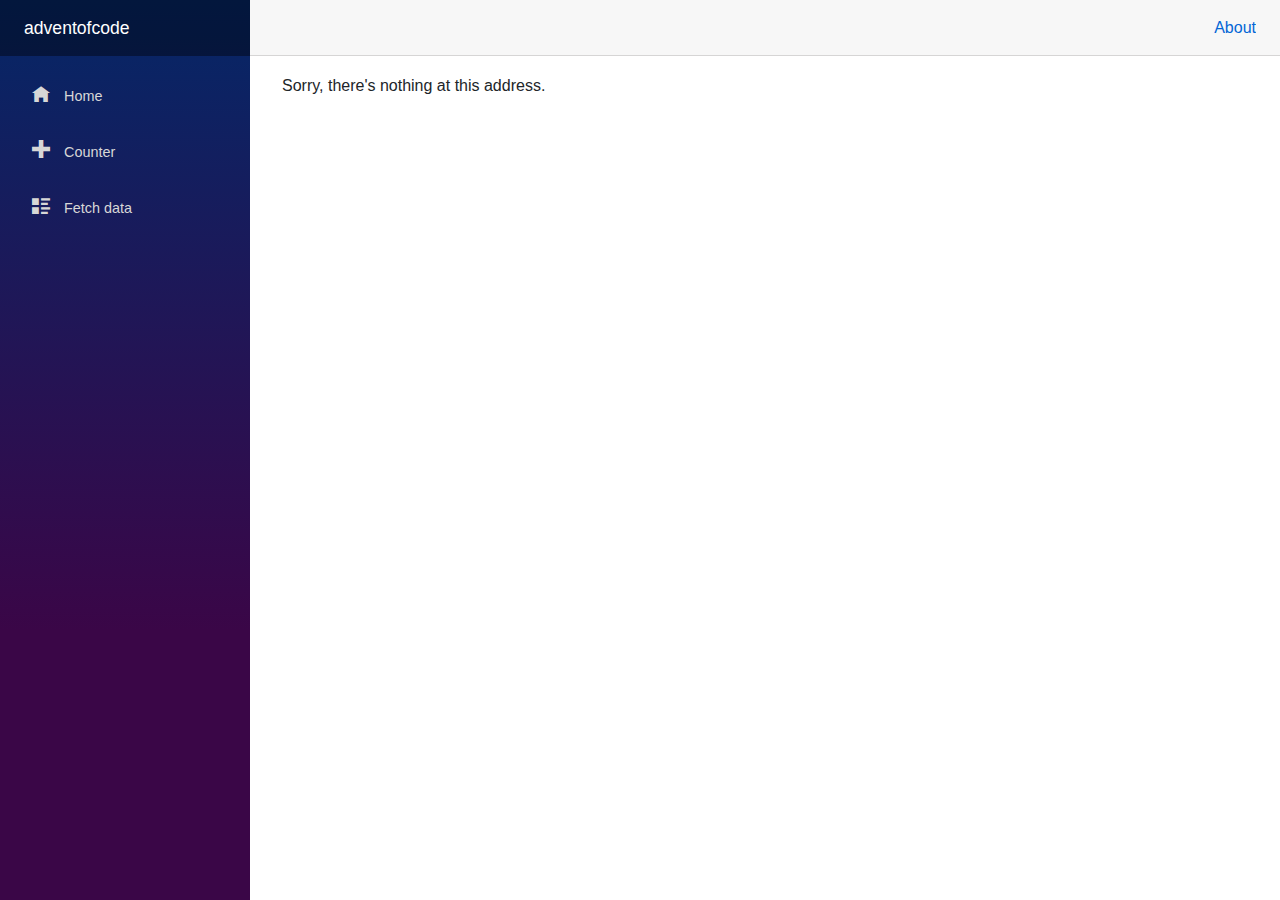
==== index.html @ 85fc8411 "Deploying to gh-pages from master @ e474a2addb1e88199885e1d0e17d53cacf17e67a 🚀" ====
<!DOCTYPE html>
<html>

<head>
    <meta charset="utf-8" />
    <meta name="viewport" content="width=device-width" />
    <title>adventofcode</title>
    <base href="/" />
    <link href="css/bootstrap/bootstrap.min.css" rel="stylesheet" />
    <link href="css/site.css" rel="stylesheet" />
</head>

<body>
    <app>Loading...</app>

    <div id="blazor-error-ui">
        An unhandled error has occurred.
        <a href="" class="reload">Reload</a>
        <a class="dismiss">🗙</a>
    </div>
    <script src="_framework/blazor.webassembly.js"></script>
</body>

</html>
---- css/site.css ----
﻿@import url('open-iconic/font/css/open-iconic-bootstrap.min.css');

html, body {
    font-family: 'Helvetica Neue', Helvetica, Arial, sans-serif;
}

a, .btn-link {
    color: #0366d6;
}

.btn-primary {
    color: #fff;
    background-color: #1b6ec2;
    border-color: #1861ac;
}

app {
    position: relative;
    display: flex;
    flex-direction: column;
}

.top-row {
    height: 3.5rem;
    display: flex;
    align-items: center;
}

.main {
    flex: 1;
}

    .main .top-row {
        background-color: #f7f7f7;
        border-bottom: 1px solid #d6d5d5;
        justify-content: flex-end;
    }

        .main .top-row > a, .main .top-row .btn-link {
            white-space: nowrap;
            margin-left: 1.5rem;
        }

.main .top-row a:first-child {
    overflow: hidden;
    text-overflow: ellipsis;
}

.sidebar {
    background-image: linear-gradient(180deg, rgb(5, 39, 103) 0%, #3a0647 70%);
}

    .sidebar .top-row {
        background-color: rgba(0,0,0,0.4);
    }

    .sidebar .navbar-brand {
        font-size: 1.1rem;
    }

    .sidebar .oi {
        width: 2rem;
        font-size: 1.1rem;
        vertical-align: text-top;
        top: -2px;
    }

    .sidebar .nav-item {
        font-size: 0.9rem;
        padding-bottom: 0.5rem;
    }

        .sidebar .nav-item:first-of-type {
            padding-top: 1rem;
        }

        .sidebar .nav-item:last-of-type {
            padding-bottom: 1rem;
        }

        .sidebar .nav-item a {
            color: #d7d7d7;
            border-radius: 4px;
            height: 3rem;
            display: flex;
            align-items: center;
            line-height: 3rem;
        }

            .sidebar .nav-item a.active {
                background-color: rgba(255,255,255,0.25);
                color: white;
            }

            .sidebar .nav-item a:hover {
                background-color: rgba(255,255,255,0.1);
                color: white;
            }

.content {
    padding-top: 1.1rem;
}

.navbar-toggler {
    background-color: rgba(255, 255, 255, 0.1);
}

.valid.modified:not([type=checkbox]) {
    outline: 1px solid #26b050;
}

.invalid {
    outline: 1px solid red;
}

.validation-message {
    color: red;
}

#blazor-error-ui {
    background: lightyellow;
    bottom: 0;
    box-shadow: 0 -1px 2px rgba(0, 0, 0, 0.2);
    display: none;
    left: 0;
    padding: 0.6rem 1.25rem 0.7rem 1.25rem;
    position: fixed;
    width: 100%;
    z-index: 1000;
}

#blazor-error-ui .dismiss {
    cursor: pointer;
    position: absolute;
    right: 0.75rem;
    top: 0.5rem;
}

@media (max-width: 767.98px) {
    .main .top-row:not(.auth) {
        display: none;
    }

    .main .top-row.auth {
        justify-content: space-between;
    }

    .main .top-row a, .main .top-row .btn-link {
        margin-left: 0;
    }
}

@media (min-width: 768px) {
    app {
        flex-direction: row;
    }

    .sidebar {
        width: 250px;
        height: 100vh;
        position: sticky;
        top: 0;
    }

    .main .top-row {
        position: sticky;
        top: 0;
    }

    .main > div {
        padding-left: 2rem !important;
        padding-right: 1.5rem !important;
    }

    .navbar-toggler {
        display: none;
    }

    .sidebar .collapse {
        /* Never collapse the sidebar for wide screens */
        display: block;
    }
}
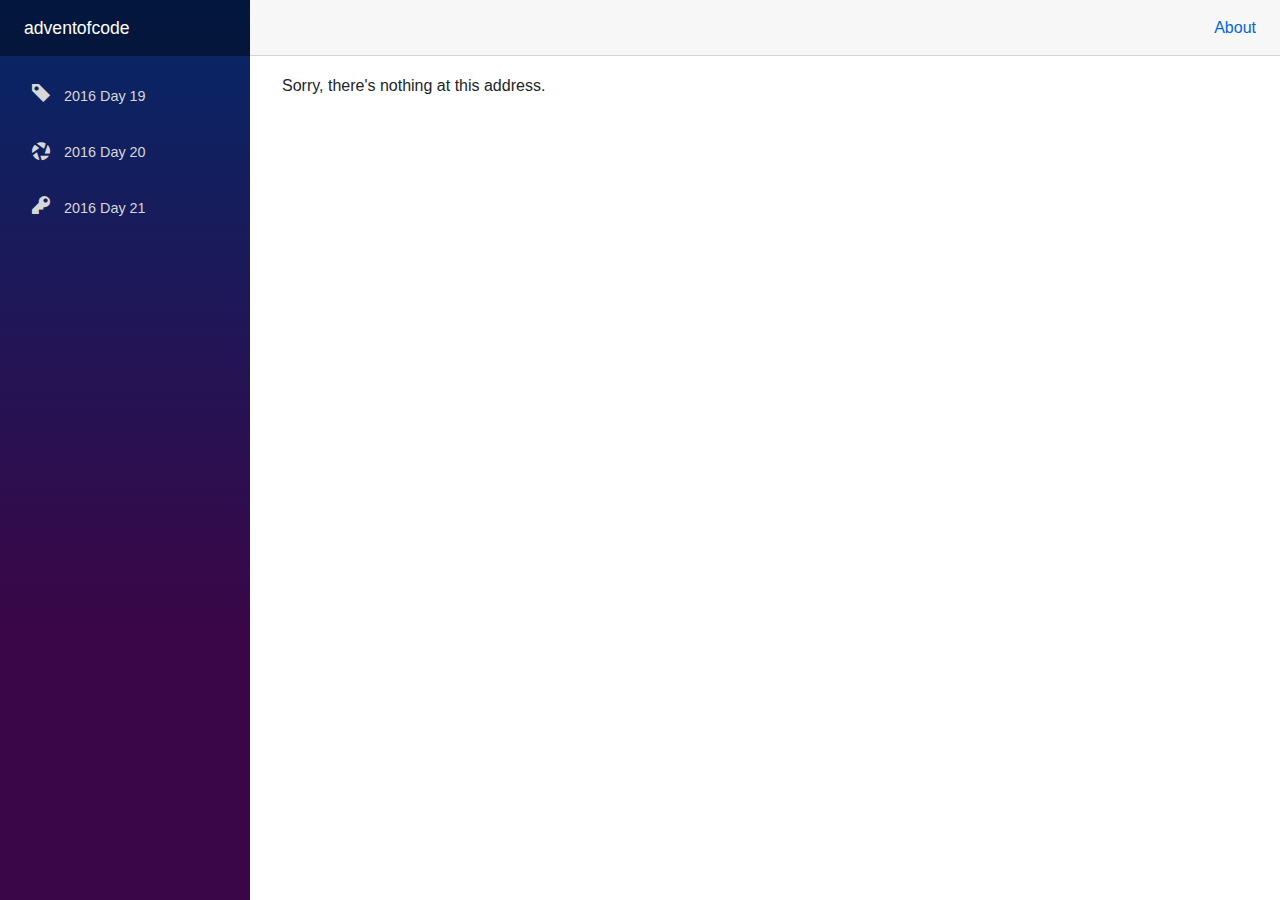
==== commit 5b75a8be: "Deploying to gh-pages from master @ 4f9d0740ccbd2057a990eb3d04a3be5489365b1e 🚀" ====
--- a/index.html
+++ b/index.html
@@ -1,13 +1,12 @@
-<!DOCTYPE html>
+﻿<!DOCTYPE html>
 <html>
 
 <head>
     <meta charset="utf-8" />
     <meta name="viewport" content="width=device-width" />
-    <title>adventofcode</title>
-    <base href="/" />
-    <link href="css/bootstrap/bootstrap.min.css" rel="stylesheet" />
-    <link href="css/site.css" rel="stylesheet" />
+    <title>Advent of code</title>
+    <link href="./css/site.css" rel="stylesheet" />
+    <script src="_content/BlazorStrap/blazorStrap.js"></script>
 </head>
 
 <body>
@@ -18,7 +17,7 @@
         <a href="" class="reload">Reload</a>
         <a class="dismiss">🗙</a>
     </div>
-    <script src="_framework/blazor.webassembly.js"></script>
+    <script src="./_framework/blazor.webassembly.js"></script>
 </body>
 
 </html>
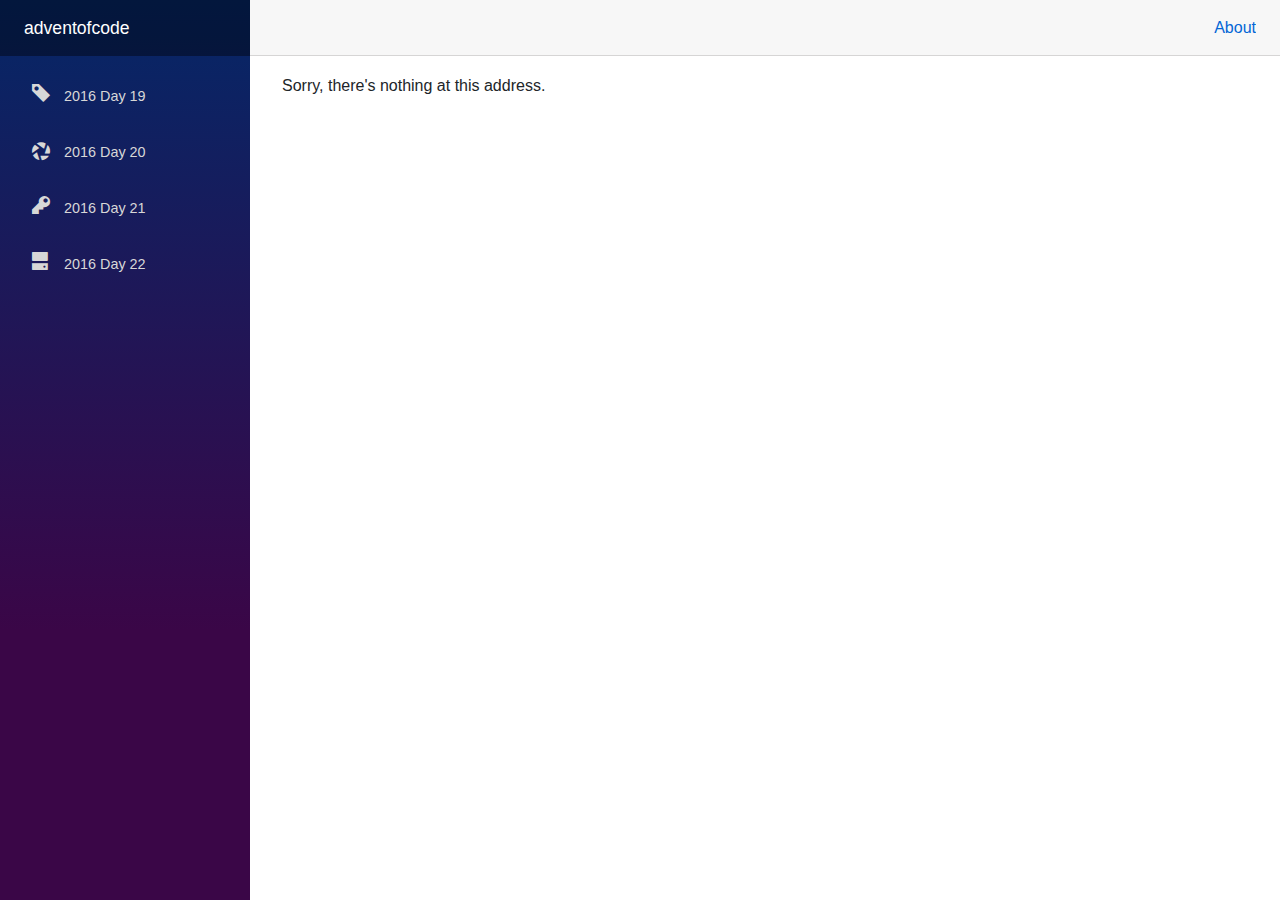
==== commit fa072956: "Force update of gh-pages" ====
--- a/index.html
+++ b/index.html
@@ -19,5 +19,5 @@
     </div>
     <script src="./_framework/blazor.webassembly.js"></script>
 </body>
-
+ 
 </html>
--- a/css/site.css
+++ b/css/site.css
@@ -136,6 +136,12 @@
     top: 0.5rem;
 }
 
+#monospace-textarea {
+    font-family: monospace;
+    max-width: 100%;
+    max-height: 100%;
+}
+
 @media (max-width: 767.98px) {
     .main .top-row:not(.auth) {
         display: none;
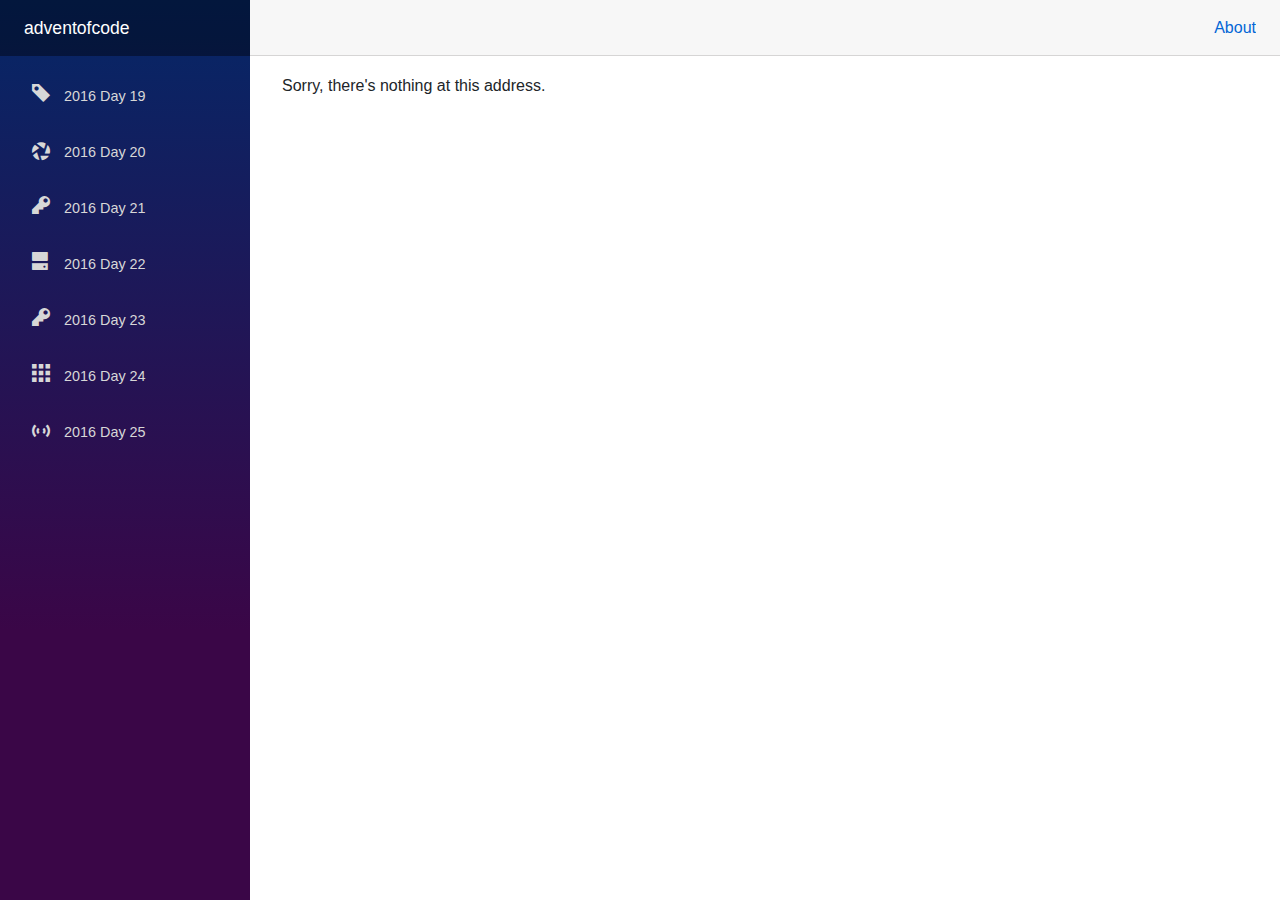
==== commit e5f38149: "Deploying to gh-pages from master @ e1f2d45080812b593e0d72be57d619921432090f 🚀" ====
--- a/index.html
+++ b/index.html
@@ -19,5 +19,5 @@
     </div>
     <script src="./_framework/blazor.webassembly.js"></script>
 </body>
- 
+
 </html>
--- a/css/site.css
+++ b/css/site.css
@@ -1,4 +1,16 @@
 ﻿@import url('open-iconic/font/css/open-iconic-bootstrap.min.css');
+
+textarea#monospace-textarea:first-line {
+    font-weight: bold;
+}
+
+textarea#monospace-textarea {
+    line-height: 110%;
+}
+
+.input-group.mb-3.display-block {
+    display: block;
+}
 
 html, body {
     font-family: 'Helvetica Neue', Helvetica, Arial, sans-serif;
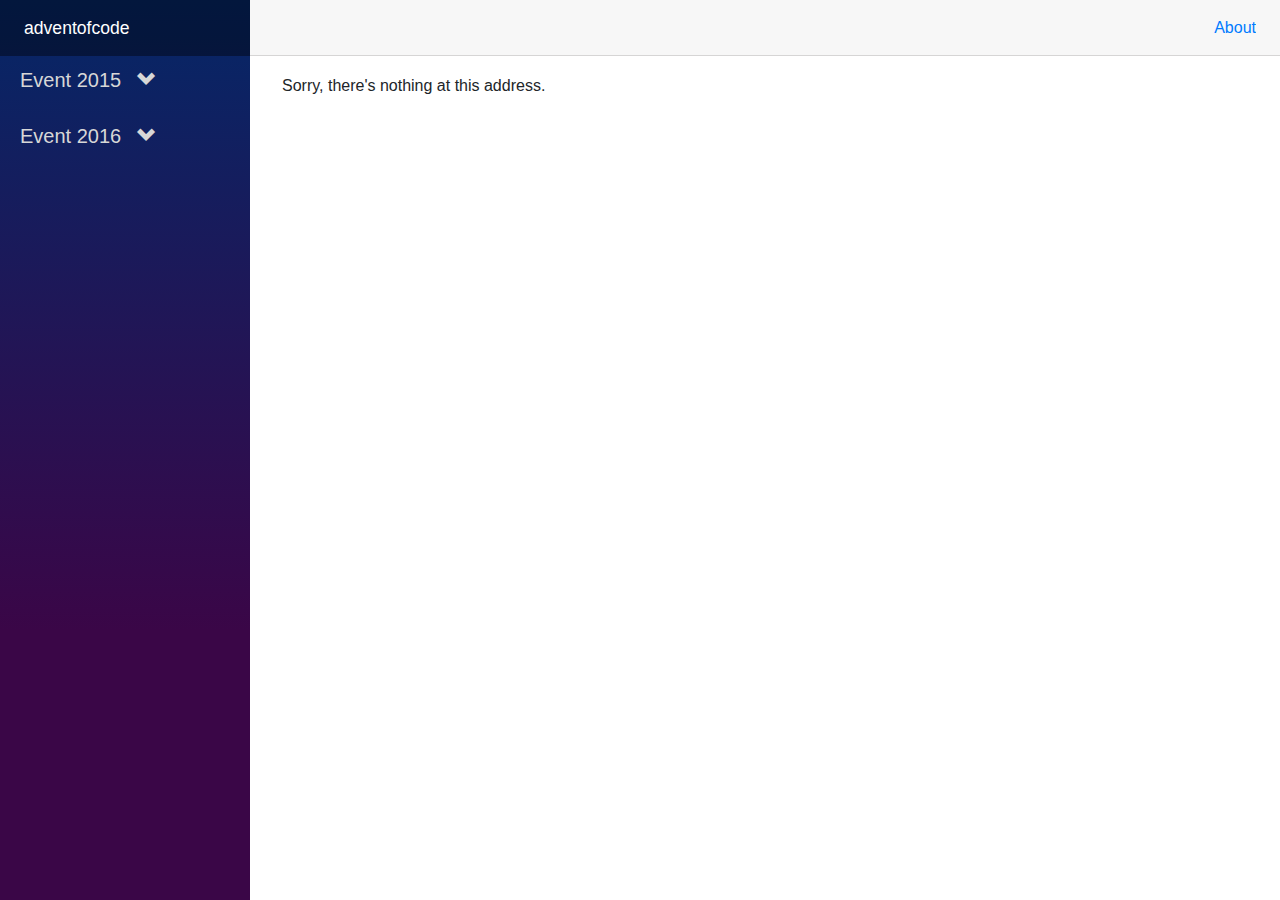
==== commit 67fb27f1: "Deploying to gh-pages from master @ 08c2e556733b8b82ce87a24e364876b34b7ca0b0 🚀" ====
--- a/index.html
+++ b/index.html
@@ -6,7 +6,10 @@
     <meta name="viewport" content="width=device-width" />
     <title>Advent of code</title>
     <link href="./css/site.css" rel="stylesheet" />
-    <script src="_content/BlazorStrap/blazorStrap.js"></script>
+    <script src="https://code.jquery.com/jquery-3.3.1.slim.min.js" integrity="sha384-q8i/X+965DzO0rT7abK41JStQIAqVgRVzpbzo5smXKp4YfRvH+8abtTE1Pi6jizo" crossorigin="anonymous"></script>
+    <script src="https://cdnjs.cloudflare.com/ajax/libs/popper.js/1.14.7/umd/popper.min.js" integrity="sha384-UO2eT0CpHqdSJQ6hJty5KVphtPhzWj9WO1clHTMGa3JDZwrnQq4sF86dIHNDz0W1" crossorigin="anonymous"></script>
+    <link rel="stylesheet" href="https://stackpath.bootstrapcdn.com/bootstrap/4.3.1/css/bootstrap.min.css" integrity="sha384-ggOyR0iXCbMQv3Xipma34MD+dH/1fQ784/j6cY/iJTQUOhcWr7x9JvoRxT2MZw1T" crossorigin="anonymous">
+    <script src="https://stackpath.bootstrapcdn.com/bootstrap/4.3.1/js/bootstrap.min.js" integrity="sha384-JjSmVgyd0p3pXB1rRibZUAYoIIy6OrQ6VrjIEaFf/nJGzIxFDsf4x0xIM+B07jRM" crossorigin="anonymous"></script>
 </head>
 
 <body>
--- a/css/site.css
+++ b/css/site.css
@@ -1,4 +1,4 @@
-﻿@import url('open-iconic/font/css/open-iconic-bootstrap.min.css');
+﻿@import url('open-iconic/font/css/compiled-icons.min.css');
 
 textarea#monospace-textarea:first-line {
     font-weight: bold;
@@ -81,14 +81,6 @@
         font-size: 0.9rem;
         padding-bottom: 0.5rem;
     }
-
-        .sidebar .nav-item:first-of-type {
-            padding-top: 1rem;
-        }
-
-        .sidebar .nav-item:last-of-type {
-            padding-bottom: 1rem;
-        }
 
         .sidebar .nav-item a {
             color: #d7d7d7;
@@ -194,8 +186,12 @@
         display: none;
     }
 
-    .sidebar .collapse {
+    .sidebar .collapse.mainnav {
         /* Never collapse the sidebar for wide screens */
         display: block;
     }
 }
+
+.panel-collapse {
+    background-color: rgba(255, 255, 255, 0.1);
+}